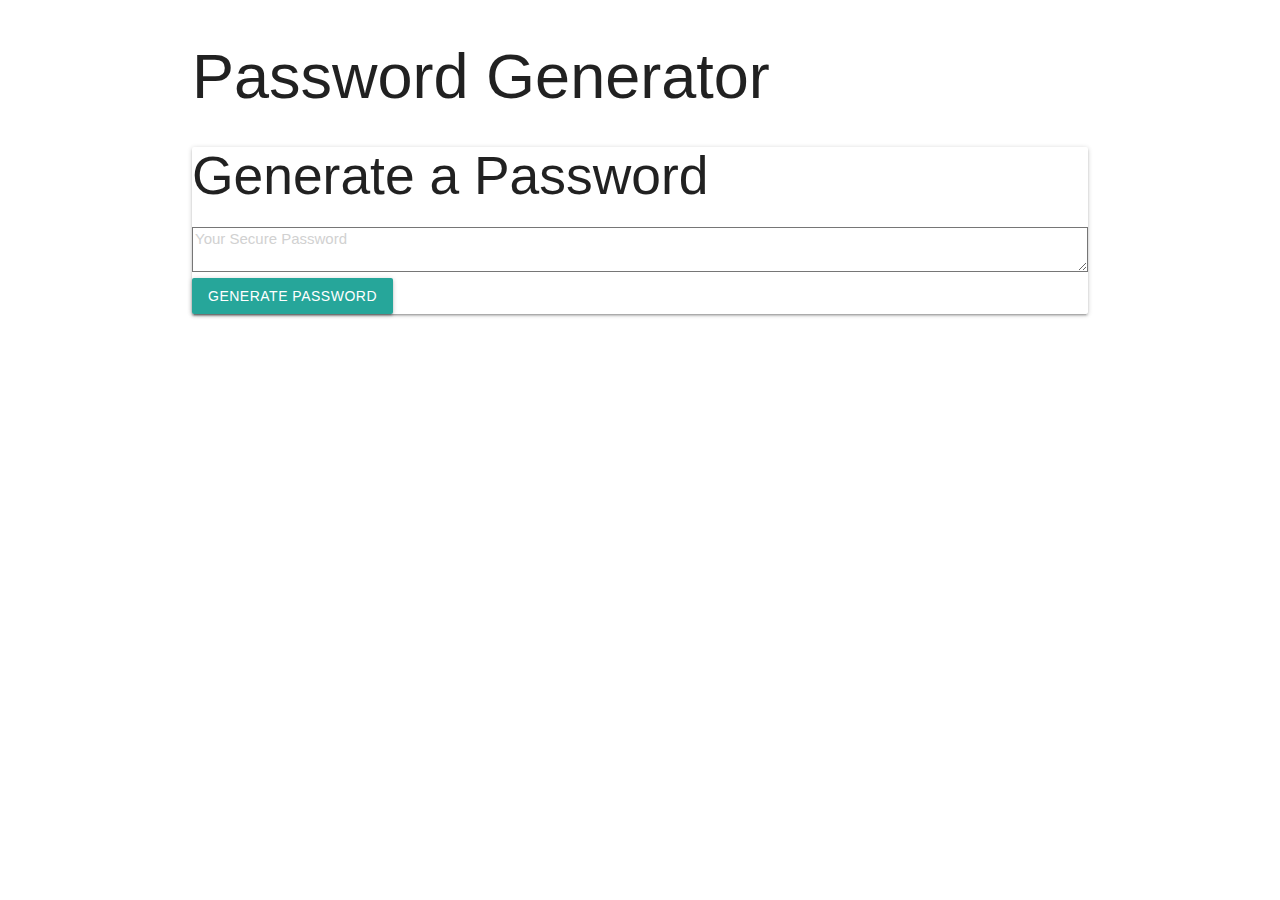
==== 02-Homework/Assets/index.html @ b8c25842 "going through homeowrk 03" ====
<!DOCTYPE html>
<html lang="en">
<head>
    <meta charset="UTF-8">
    <meta name="viewport" content="width=device-width, initial-scale=1.0">
    <!-- Compiled and minified CSS -->
    <!-- <link rel="stylesheet" href="styles.css"> -->
    <link rel="stylesheet" href="https://cdnjs.cloudflare.com/ajax/libs/materialize/1.0.0/css/materialize.min.css">

    <!-- Compiled and minified JavaScript -->
    <script src="https://cdnjs.cloudflare.com/ajax/libs/materialize/1.0.0/js/materialize.min.js"></script>
    
    <title>Document</title>
    
</head>
    <body>
        <div class="container">
            <div class="row">
                <div class-"col s6 offset-s6">

                    
                    <header>
                        <h1>Password Generator</h1>
                    </header>
                    <div class="card">
                        <div class="card-header">
                            <h2>Generate a Password</h2>
                        </div>
                        <div class="card-body">
                            <textarea readonly id="password" placeholder="Your Secure Password" aria-label="Generated Password"></textarea>
                        </div>
                        <div class="card-footer">
                            <button id="generate" class="btn">Generate Password</button>
                        </div>
                    </div>
                </div>
            </div>
        </div>            
    <script src="./scripts.js"></script>
</body>
</html>
---- 02-Homework/Assets/styles.css ----
*,
*::before,
*::after {
  box-sizing: border-box;
}

html,
body,
.wrapper {
  height: 100%;
  margin: 0;
  padding: 0;
}

body {
  font-family: sans-serif;
  background-color: #f9fbfd;
}

.wrapper {
  padding-top: 30px;
  padding-left: 20px;
  padding-right: 20px;
}

header {
  text-align: center;
  padding: 20px;
  padding-top: 0px;
  color: hsl(206, 17%, 28%);
}

.card {
  background-color: hsl(0, 0%, 100%);
  border-radius: 5px;
  border-width: 1px;
  box-shadow: rgba(0, 0, 0, 0.15) 0px 2px 8px 0px;
  color: hsl(206, 17%, 28%);
  font-size: 18px;
  margin: 0 auto;
  max-width: 800px;
  padding: 30px 40px;
}

.card-header::after {
  content: " ";
  display: block;
  width: 100%;
  background: #e7e9eb;
  height: 2px;
}

.card-body {
  min-height: 100px;
}

.card-footer {
  text-align: center;
}

.card-footer::before {
  content: " ";
  display: block;
  width: 100%;
  background: #e7e9eb;
  height: 2px;
}

.card-footer::after {
  content: " ";
  display: block;
  clear: both;
}

.btn {
  border: none;
  background-color: hsl(360, 91%, 36%);
  border-radius: 25px;
  box-shadow: rgba(0, 0, 0, 0.1) 0px 1px 6px 0px rgba(0, 0, 0, 0.2) 0px 1px 1px
    0px;
  color: hsl(0, 0%, 100%);
  display: inline-block;
  font-size: 22px;
  line-height: 22px;
  margin: 16px 16px 16px 20px;
  padding: 14px 34px;
  text-align: center;
  cursor: pointer;
}

button[disabled] {
  cursor: default;
  background: #c0c7cf;
}

.float-right {
  float: right;
}

#password {
  -webkit-appearance: none;
  -moz-appearance: none;
  appearance: none;
  border: none;
  display: block;
  width: 100%;
  padding-top: 15px;
  padding-left: 15px;
  padding-right: 15px;
  padding-bottom: 85px;
  font-size: 1.2rem;
  text-align: center;
  margin-top: 10px;
  margin-bottom: 10px;
  border: 2px dashed #c0c7cf;
  border-radius: 6px;
  resize: none;
  overflow: hidden;
}

@media (max-width: 690px) {
  .btn {
    font-size: 1rem;
    margin: 16px 0px 0px 0px;
    padding: 10px 15px;
  }

  #password {
    font-size: 1rem;
  }
}

@media (max-width: 500px) {
  .btn {
    font-size: 0.8rem;
  }
}
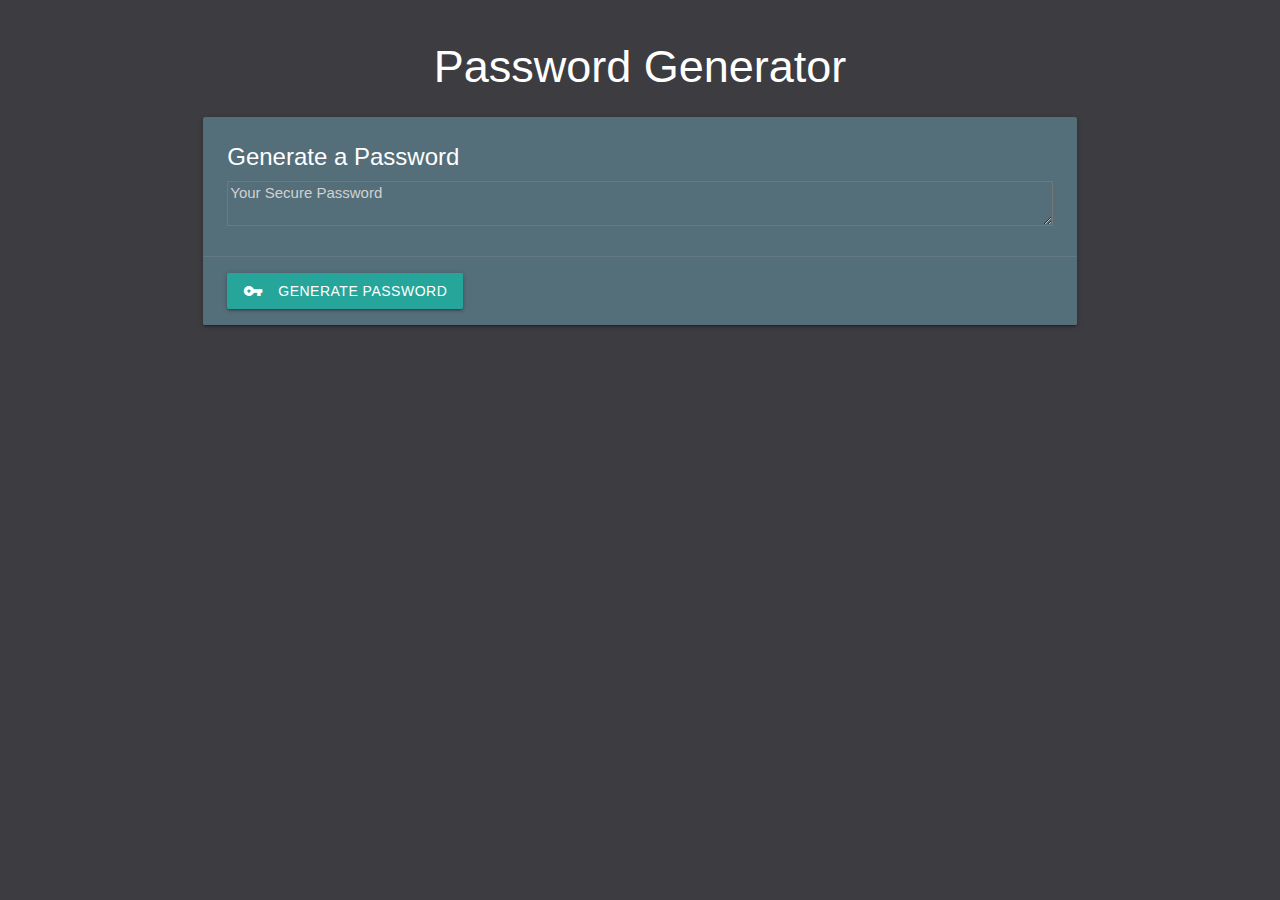
==== commit b626aff5: "changes to the style" ====
--- a/02-Homework/Assets/index.html
+++ b/02-Homework/Assets/index.html
@@ -1,41 +1,43 @@
 <!DOCTYPE html>
 <html lang="en">
+
 <head>
     <meta charset="UTF-8">
     <meta name="viewport" content="width=device-width, initial-scale=1.0">
     <!-- Compiled and minified CSS -->
-    <!-- <link rel="stylesheet" href="styles.css"> -->
+    <link href="https://fonts.googleapis.com/icon?family=Material+Icons" rel="stylesheet">
     <link rel="stylesheet" href="https://cdnjs.cloudflare.com/ajax/libs/materialize/1.0.0/css/materialize.min.css">
+    <link rel="stylesheet" href="styles.css">
 
     <!-- Compiled and minified JavaScript -->
     <script src="https://cdnjs.cloudflare.com/ajax/libs/materialize/1.0.0/js/materialize.min.js"></script>
-    
-    <title>Document</title>
-    
+
+    <title>Password Generator</title>
+
 </head>
-    <body>
-        <div class="container">
-            <div class="row">
-                <div class-"col s6 offset-s6">
 
-                    
-                    <header>
-                        <h1>Password Generator</h1>
-                    </header>
-                    <div class="card">
-                        <div class="card-header">
-                            <h2>Generate a Password</h2>
-                        </div>
-                        <div class="card-body">
-                            <textarea readonly id="password" placeholder="Your Secure Password" aria-label="Generated Password"></textarea>
-                        </div>
-                        <div class="card-footer">
-                            <button id="generate" class="btn">Generate Password</button>
-                        </div>
+<body>
+    <div class="container">
+        <div class="row">
+            <div class="col s12">
+                <header>
+                    <h1>Password Generator</h1>
+                </header>
+                <div class="card blue-grey darken-1">
+                    <div class="card-content white-text">
+                        <span class="card-title">Generate a Password</span>
+                        <textarea readonly id="password" placeholder="Your Secure Password"
+                            aria-label="Generated Password"></textarea>
+                    </div>
+                    <div class="card-action">
+                        <a id="generate" class="waves-effect waves-light btn"><i
+                                class="material-icons left">vpn_key</i>Generate Password</button></a>
                     </div>
                 </div>
             </div>
-        </div>            
+        </div>
+    </div>
     <script src="./scripts.js"></script>
 </body>
+
 </html>--- a/02-Homework/Assets/styles.css
+++ b/02-Homework/Assets/styles.css
@@ -1,137 +1,12 @@
-*,
-*::before,
-*::after {
-  box-sizing: border-box;
-}
-
-html,
-body,
-.wrapper {
-  height: 100%;
-  margin: 0;
-  padding: 0;
-}
-
 body {
-  font-family: sans-serif;
-  background-color: #f9fbfd;
-}
-
-.wrapper {
-  padding-top: 30px;
-  padding-left: 20px;
-  padding-right: 20px;
+  background: #3c3c41;
+  color: #fff;
 }
 
 header {
   text-align: center;
-  padding: 20px;
-  padding-top: 0px;
-  color: hsl(206, 17%, 28%);
 }
 
-.card {
-  background-color: hsl(0, 0%, 100%);
-  border-radius: 5px;
-  border-width: 1px;
-  box-shadow: rgba(0, 0, 0, 0.15) 0px 2px 8px 0px;
-  color: hsl(206, 17%, 28%);
-  font-size: 18px;
-  margin: 0 auto;
-  max-width: 800px;
-  padding: 30px 40px;
-}
-
-.card-header::after {
-  content: " ";
-  display: block;
-  width: 100%;
-  background: #e7e9eb;
-  height: 2px;
-}
-
-.card-body {
-  min-height: 100px;
-}
-
-.card-footer {
-  text-align: center;
-}
-
-.card-footer::before {
-  content: " ";
-  display: block;
-  width: 100%;
-  background: #e7e9eb;
-  height: 2px;
-}
-
-.card-footer::after {
-  content: " ";
-  display: block;
-  clear: both;
-}
-
-.btn {
-  border: none;
-  background-color: hsl(360, 91%, 36%);
-  border-radius: 25px;
-  box-shadow: rgba(0, 0, 0, 0.1) 0px 1px 6px 0px rgba(0, 0, 0, 0.2) 0px 1px 1px
-    0px;
-  color: hsl(0, 0%, 100%);
-  display: inline-block;
-  font-size: 22px;
-  line-height: 22px;
-  margin: 16px 16px 16px 20px;
-  padding: 14px 34px;
-  text-align: center;
-  cursor: pointer;
-}
-
-button[disabled] {
-  cursor: default;
-  background: #c0c7cf;
-}
-
-.float-right {
-  float: right;
-}
-
-#password {
-  -webkit-appearance: none;
-  -moz-appearance: none;
-  appearance: none;
-  border: none;
-  display: block;
-  width: 100%;
-  padding-top: 15px;
-  padding-left: 15px;
-  padding-right: 15px;
-  padding-bottom: 85px;
-  font-size: 1.2rem;
-  text-align: center;
-  margin-top: 10px;
-  margin-bottom: 10px;
-  border: 2px dashed #c0c7cf;
-  border-radius: 6px;
-  resize: none;
-  overflow: hidden;
-}
-
-@media (max-width: 690px) {
-  .btn {
-    font-size: 1rem;
-    margin: 16px 0px 0px 0px;
-    padding: 10px 15px;
-  }
-
-  #password {
-    font-size: 1rem;
-  }
-}
-
-@media (max-width: 500px) {
-  .btn {
-    font-size: 0.8rem;
-  }
-}
+h1 {
+  font-size: 3rem;
+}